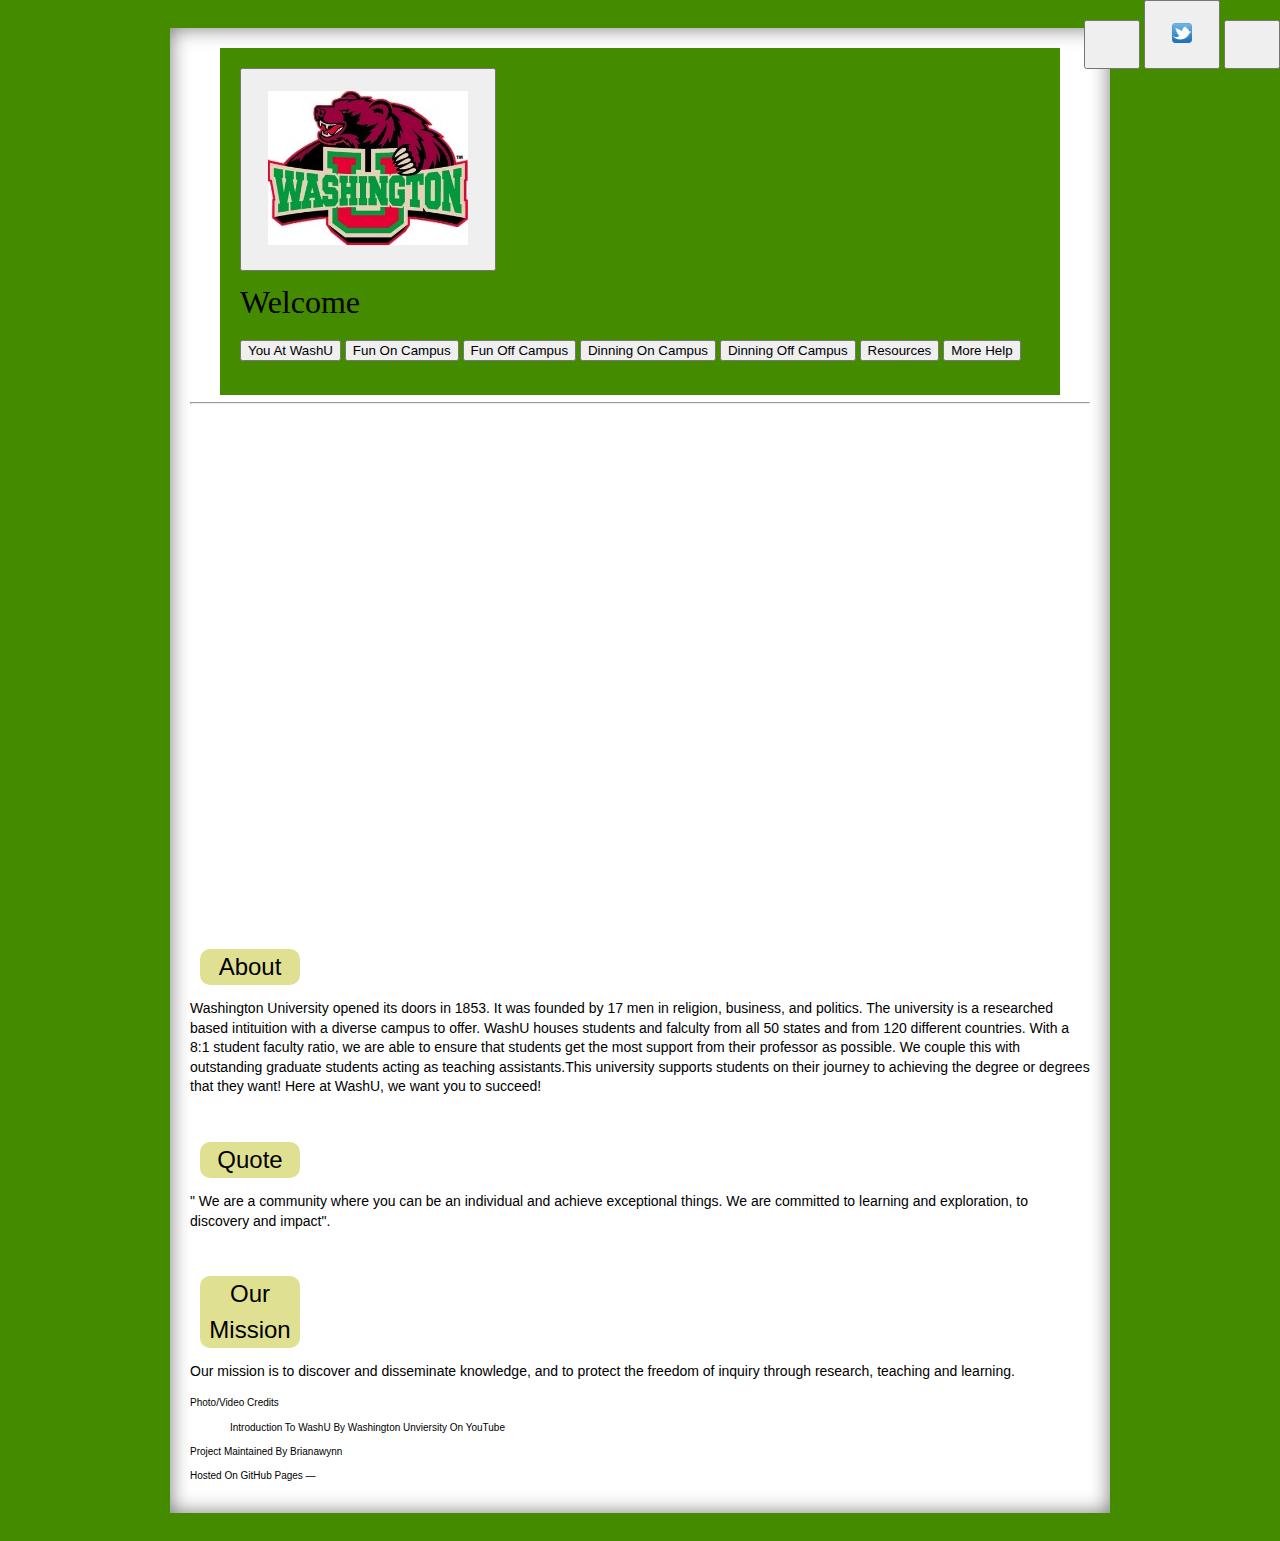
==== index.html @ 3a666458 "Update index.html" ====
<!doctype html>
<html>
  <head>
    <meta charset="utf-8">
    <meta http-equiv="X-UA-Compatible" content="chrome=1">
    <title>Washington-university by Brianawynn</title>
    <link rel="stylesheet" href="stylesheets/text.css">
    <link rel="stylesheet" href="stylesheets/layout.css">
    <script src="javascripts/scale.fix.js"></script>
    <meta name="viewport" content="width=device-width, initial-scale=1, user-scalable=no">

    <!--[if lt IE 9]>
    <script src="//html5shiv.googlecode.com/svn/trunk/html5.js"></script>
    <![endif]-->
  </head>
  <body>
      <div class="social">
            <button type ="button"><a href="https://www.facebook.com/wustl/" target="_blank"><img scr="images/scaled/facebook.png"></a></button>
            <button type ="button"><a href="https://twitter.com/WUSTL?ref_src=twsrc%5Egoogle%7Ctwcamp%5Eserp%7Ctwgr%5Eauthor" target="_blank"><img
            src="images/scaled/twitter.png"</a></button>
            <button type ="button"><a href="https://www.instagram.com/wustl_official/?hl=en" target ="_blank">
              <img scr="images/scaled/instagram.png">
            </a></button>
        </div>
    <div class="wrapper">
      <header class="without-description">
      
        <h1  id><button type="button"><a href=" index.html"> <img src =" images/Washington_University_in_St._Louis_Bear_logo.jpg"</a></button><div id="Header">Welcome</div></h1>
      <p><button type = "button"><a href = "WashU.html"> You at WashU</a> </button>
          <button type = "button"><a href ="FunCampus.html">Fun On Campus</a></button>
          <button type = "button"><a href ="FunOff.html">Fun Off Campus</a></button>
          <button type = "button"><a href ="DinningCampus.html">Dinning On Campus</a></button>
          <button type = "button"><a href ="DinningOff.html">Dinning Off Campus</a></button>
          <button type = "button"><a href ="Resources.html">Resources</a></button>
          <button type = "button"><a href ="More.html">More Help</a></button></p>
      </header>
      <hr>
      <br /> 
      
      <div id="video">
        <iframe width="853" height="480" src="https://www.youtube.com/embed/wHyOxUrcVnc?rel=0" frameborder="0" allowfullscreen autoplay="1"></iframe>
      </div>

      
      <section>
        <br />
      <h3>About</h3>
           <p class="main">Washington University opened its doors in 1853. It was founded by 17 men in religion, business,  and politics. 
      The university is a researched based intituition with a diverse campus to offer. WashU houses students
      and falculty from all 50 states and from 120 different countries. With a 8:1 student faculty ratio, we are able to 
      ensure that students get the most support from their professor as possible. We couple this with outstanding graduate students
      acting as teaching assistants.This university supports students on their journey to 
      achieving the degree or degrees that they want! Here at WashU, we want you to succeed!</p>
      
      <br />
      
      <h3>Quote</h3>
      <p class="main">
       " We are a community where you can be an individual and achieve exceptional things. We are committed to learning and exploration, to discovery and impact".</p>
     
      <br />
      
      <h3 id="extralong">Our Mission</h3>
      <p class="main">Our mission is to discover and disseminate knowledge, and to protect the freedom of inquiry through research, teaching and learning.
    </section>
    <footer>
       <p class="photo"> Photo/Video Credits 
    <ul>
      <li>Introduction to WashU by Washington Unviersity on YouTube</li>
    </ul>
    </p>
      <p>Project maintained by <a href="https://github.com/Brianawynn">Brianawynn</a></p>
      <p>Hosted on GitHub Pages &mdash; 
      
    </footer>
    <!--[if !IE]><script>fixScale(document);</script><![endif]-->
   
  </body>
</html>
---- stylesheets/text.css ----
body{
  font-size:16px;
  padding:20px;
}

.Header{
  font-weight: bold;
  font-size: 60px;
  margin: 0px;
  text-align:  Center;
}

h1, h2, h3,a{
  font-weight: normal;
  color: black;
  margin: 0px;
  text-transform:capitalize;
  
}
h1{
  font-family: Georgia, "Times New Roman", serif;
  font-size: 32px;
}

h3{
  font-family: "Gill Sans",  Arial, sans-serif;
  font-size: 24px;
  text-shadow: 5px, 5px, 0, red;
}

p{
  font-family: Arial, Verdana, sans-serif;
  color: black;
  line-height: 1.4em;
}

p. Intro:first-line{
  text-transform: uppercase;
  font-weight: bold;
}
a{
  text-decoration: none;
}

ul{
  font-size:16px;
  line-height: 1.5em;
  list-style-type: none;
}

.title{
  text-align: center;
  font-size: 18px;
  text-transform: uppercase;
  color:#ff0000;
  font-weight: bold;

}

.quote{
  text-align: right;
  font-family: "Edwardian Script ITC",Verdana, sans-serif;
  font-size: 20px;
  
}

th{
  text-transform: uppercase;
  letter-spacing: .1em;
  font-size: 20px;
  text-align: center;
}



 footer{
   text-transform: capitalize;
   font-size: 10px;
   text-align: left;
 }
 
 footer>ul{
   font-size: 10px;
 }
---- stylesheets/layout.css ----
head{

  background-color:#458B00;
  font: 40px/1.5 Lato, "Helvtica Neue", Helvetica, Arial, sans-serif;
  padding: 20px;
  color: black;
  margin:auto;
}


body{
  background-color: #458B00;
  color: black;
  padding: 20px; 
  font: 14px/1.5 Lato, "Helvetica Neue", Helvetica, Arial, sans-serif;
  
}
 
.wrapper {
  width: 900px;
  height: auto;
  background: white;
  padding: 20px;
  margin:auto;
     border-width:20px;
     -moz-box-shadow: 0 0 20px #777;
     -webkit-box-shadow: inset 0 0 20px  #777;
     box-shadow: inset 0 0 20px #777;
  
}
     p{
     border-width:5px;
     border-color:red
       padding:5px;
   }

header{
  background: #458B00;
  width: 800px;
  padding: 20px;
  margin: auto;
  }
  
h3{
  background-color:  #e0e093;
   width: 100px;
  border-radius: 15px;
  -moz-border-radius: 10px;
  -webkit-border-radius: 10px;
  text-align: center;
  margin: 10px;
}

.long{
  background-color:  #e0e093;
  border-color: #FF0000;
  border-width:5px;
  width: 200px;
  border-radius: 15px;
  -moz-border-radius: 10px;
  -webkit-border-radius: 10px;
  text-align: center;
}
.extralong{
    background-color:  #e0e093;
  border-color: #FF0000;
  border-width:5px;
  width: 400px;
  border-radius: 15px;
  -moz-border-radius: 10px;
  -webkit-border-radius: 10px;
  text-align: center;
  
}

hr{
  color: #ff0000;
}

.quote{
  background-color: #e0e093;
  border-radius:15px;
  -moz-border-radius: 10px;
  -webkit-border-radius: 10px;
  padding: 20px;
  width: 800px;
  height: 100px ;
  margin: auto;
}

img{
  padding: 10px;
  margin: 10px;
}

.social{
  padding: 0;
  position:fixed;
  top:0px;
  right: 0px;
}

table{
  width: 800px;
  margin: auto;
  border-style: dotted;
  border-color: #ff0000;
  padding: 10px;
  
}
  
th, td{
  padding: 12px, 10px, 10px, 10px;
}

th{
  border-bottom: 2px solid #ff0000
  border-top: 2px dotted #e0e093;
  
}

tr.even{
  background-color: #e0e093;
}
#video{
  margin: auto;
}
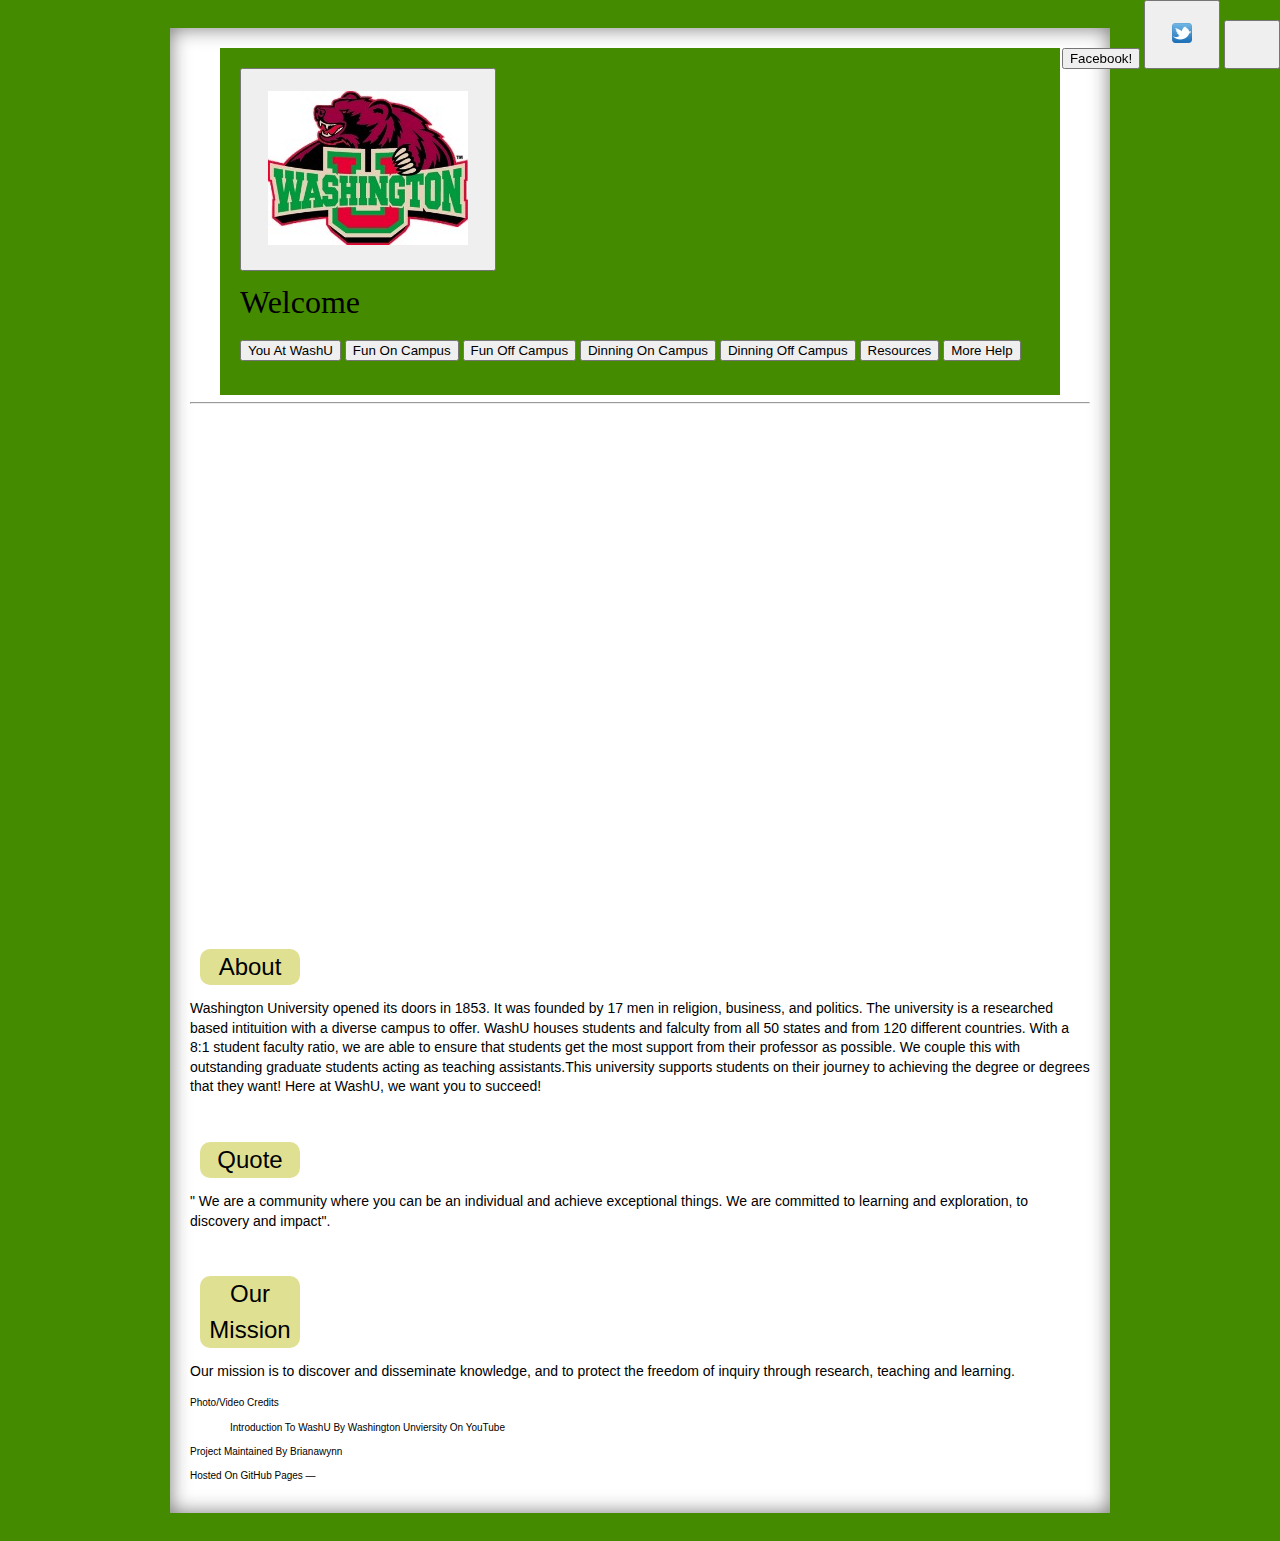
==== commit d7edb226: "Update index.html" ====
--- a/index.html
+++ b/index.html
@@ -15,7 +15,7 @@
   </head>
   <body>
       <div class="social">
-            <button type ="button"><a href="https://www.facebook.com/wustl/" target="_blank"><img scr="images/scaled/facebook.png"></a></button>
+            <button type ="button"><a href="https://www.facebook.com/wustl/" target="_blank">Facebook!</a></button>
             <button type ="button"><a href="https://twitter.com/WUSTL?ref_src=twsrc%5Egoogle%7Ctwcamp%5Eserp%7Ctwgr%5Eauthor" target="_blank"><img
             src="images/scaled/twitter.png"</a></button>
             <button type ="button"><a href="https://www.instagram.com/wustl_official/?hl=en" target ="_blank">
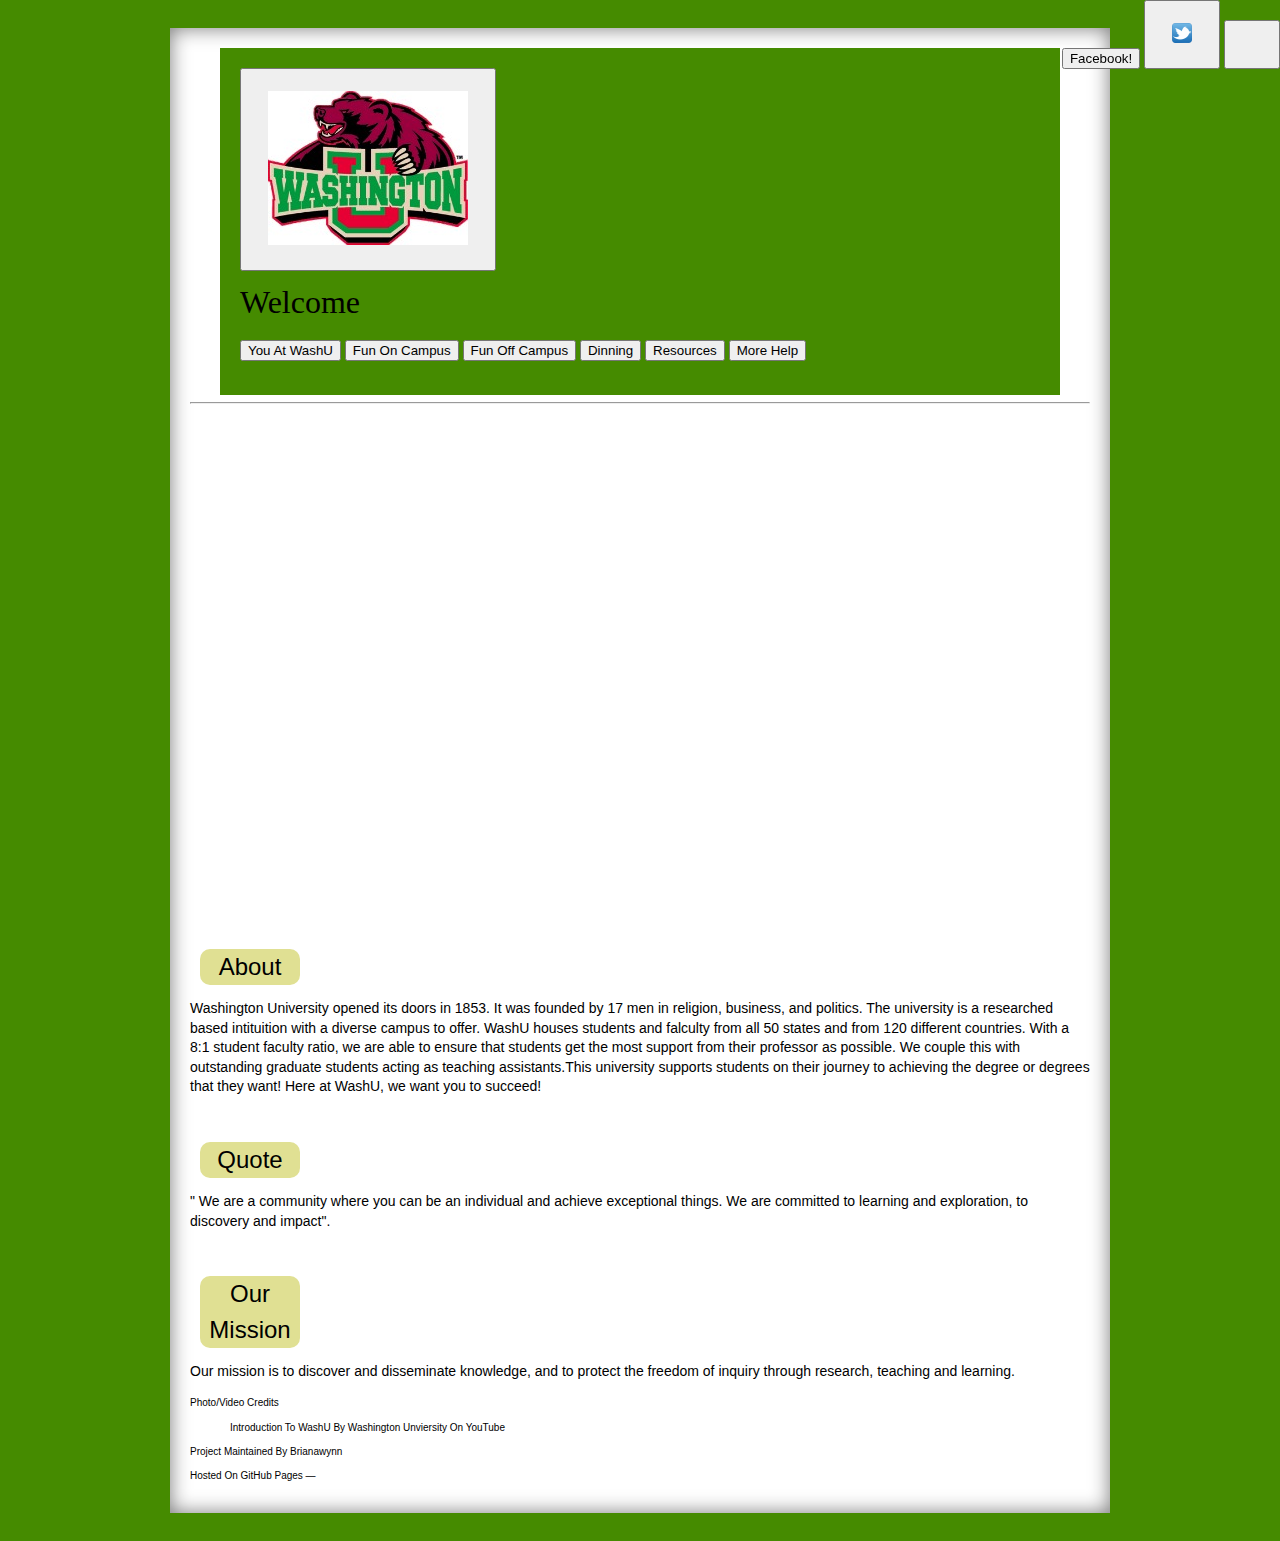
==== commit 162b9c50: "Update index.html" ====
--- a/index.html
+++ b/index.html
@@ -29,8 +29,8 @@
       <p><button type = "button"><a href = "WashU.html"> You at WashU</a> </button>
           <button type = "button"><a href ="FunCampus.html">Fun On Campus</a></button>
           <button type = "button"><a href ="FunOff.html">Fun Off Campus</a></button>
-          <button type = "button"><a href ="DinningCampus.html">Dinning On Campus</a></button>
-          <button type = "button"><a href ="DinningOff.html">Dinning Off Campus</a></button>
+          <button type = "button"><a href ="DinningCampus.html">Dinning</a></button>
+         
           <button type = "button"><a href ="Resources.html">Resources</a></button>
           <button type = "button"><a href ="More.html">More Help</a></button></p>
       </header>
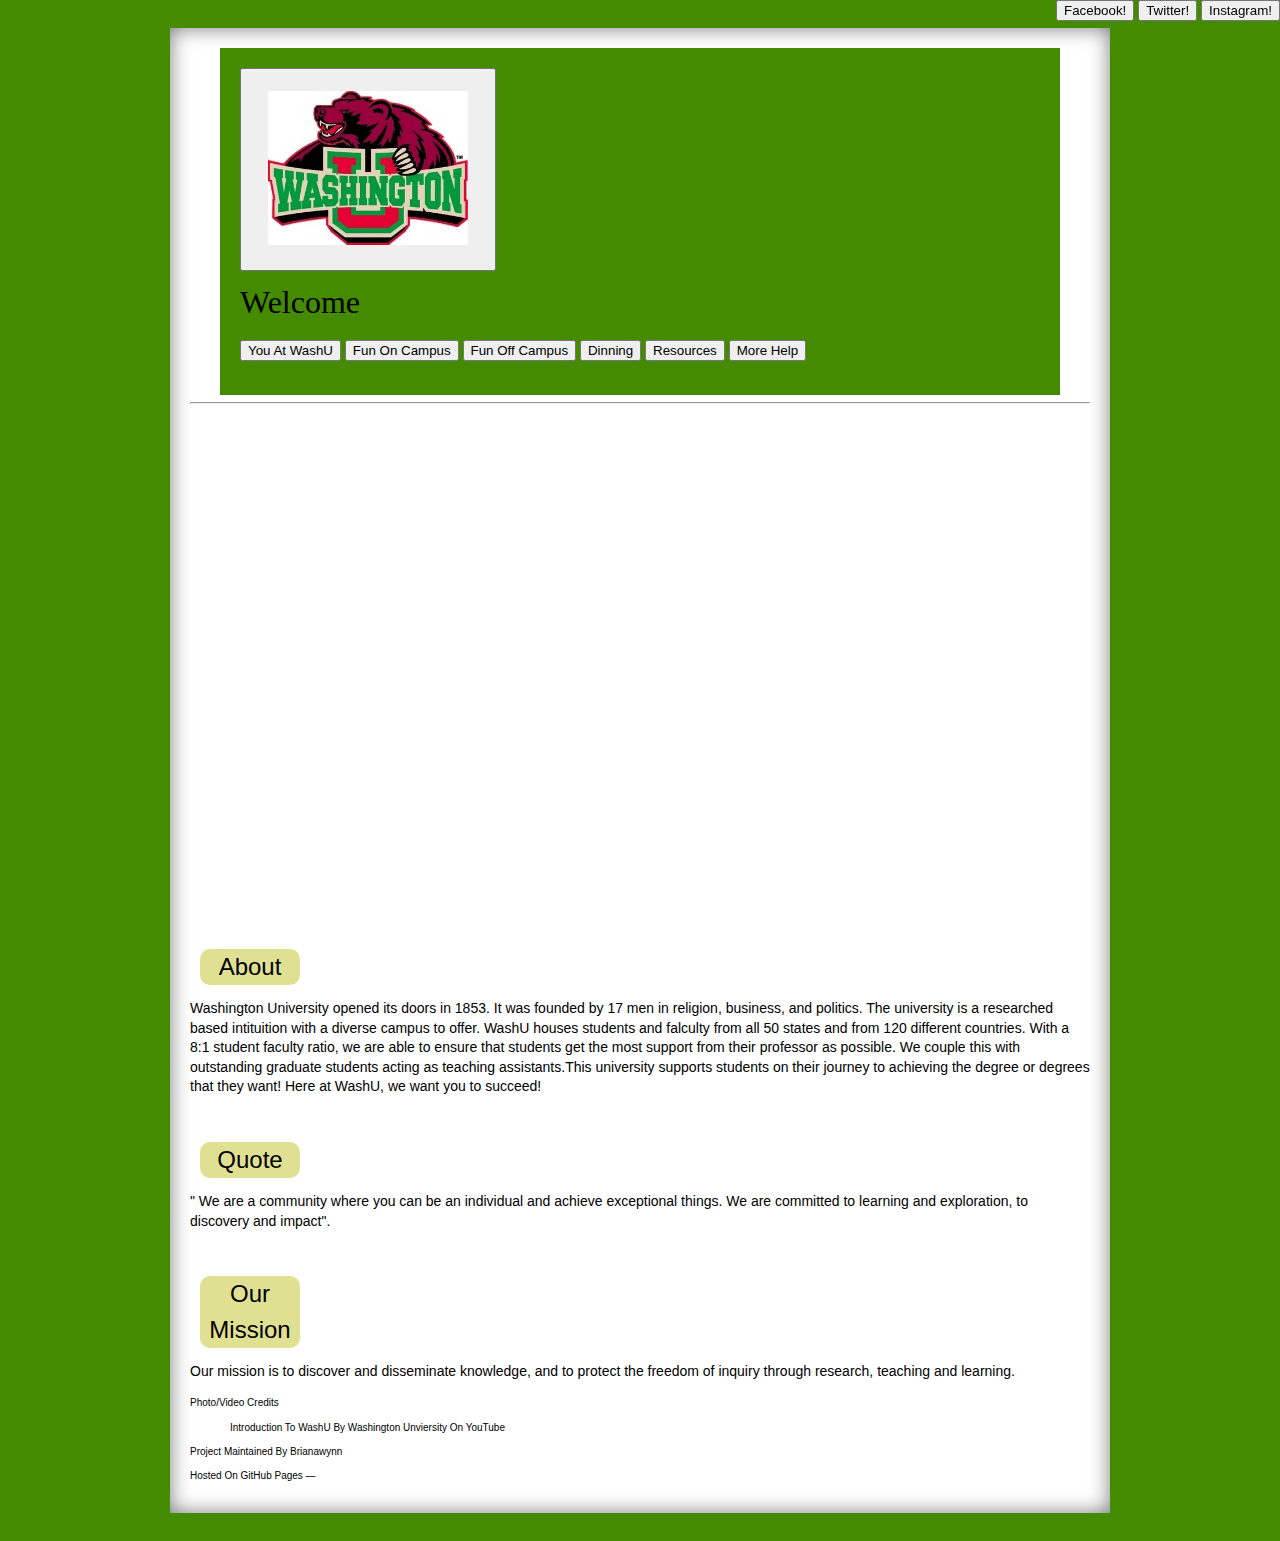
==== commit 8005da79: "Update index.html" ====
--- a/index.html
+++ b/index.html
@@ -14,12 +14,11 @@
     <![endif]-->
   </head>
   <body>
-      <div class="social">
+       <div class="social">
             <button type ="button"><a href="https://www.facebook.com/wustl/" target="_blank">Facebook!</a></button>
-            <button type ="button"><a href="https://twitter.com/WUSTL?ref_src=twsrc%5Egoogle%7Ctwcamp%5Eserp%7Ctwgr%5Eauthor" target="_blank"><img
-            src="images/scaled/twitter.png"</a></button>
+            <button type ="button"><a href="https://twitter.com/WUSTL?ref_src=twsrc%5Egoogle%7Ctwcamp%5Eserp%7Ctwgr%5Eauthor" target="_blank">Twitter!</a></button>
             <button type ="button"><a href="https://www.instagram.com/wustl_official/?hl=en" target ="_blank">
-              <img scr="images/scaled/instagram.png">
+            Instagram!
             </a></button>
         </div>
     <div class="wrapper">
--- a/stylesheets/layout.css
+++ b/stylesheets/layout.css
@@ -97,6 +97,7 @@
 
 .social{
   padding: 0;
+  margin:0;
   position:fixed;
   top:0px;
   right: 0px;
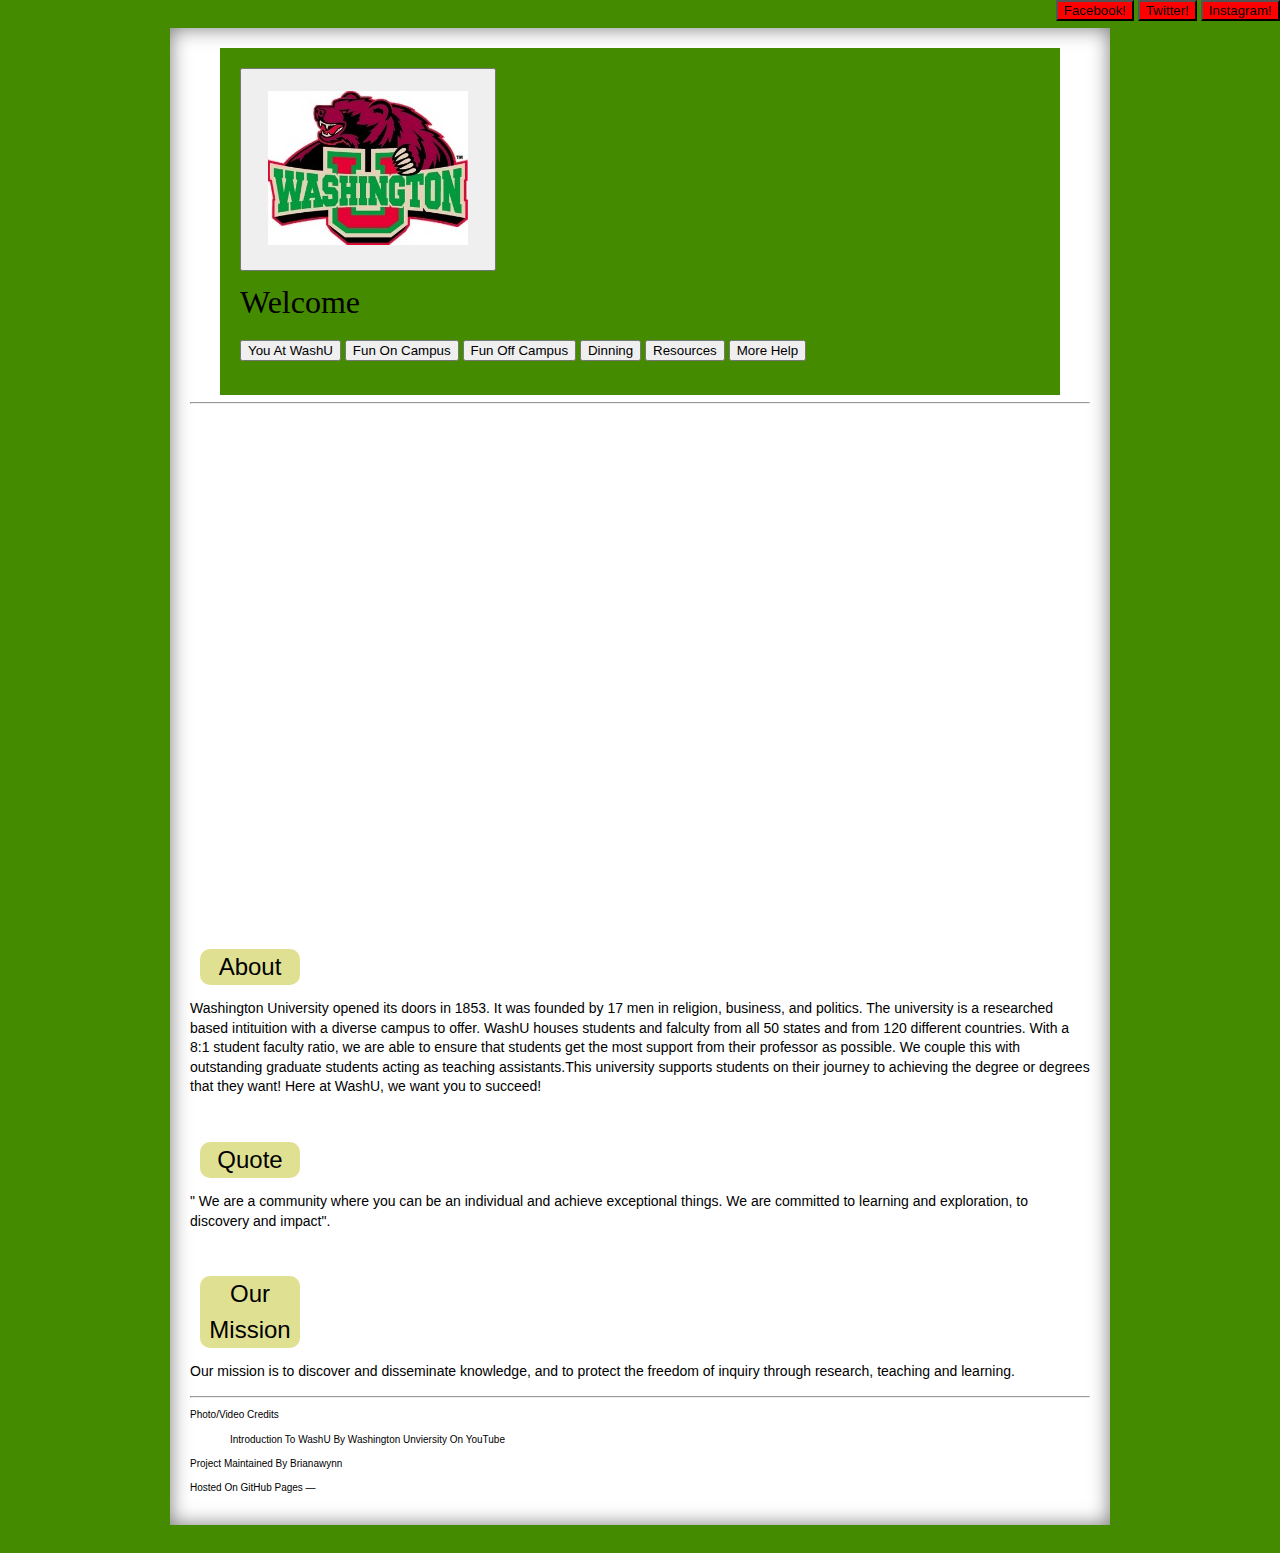
==== commit fae8c504: "Update index.html" ====
--- a/index.html
+++ b/index.html
@@ -14,15 +14,16 @@
     <![endif]-->
   </head>
   <body>
-       <div class="social">
+     
+    <div class="wrapper">
+      <header class="without-description">
+          <div class="social">
             <button type ="button"><a href="https://www.facebook.com/wustl/" target="_blank">Facebook!</a></button>
             <button type ="button"><a href="https://twitter.com/WUSTL?ref_src=twsrc%5Egoogle%7Ctwcamp%5Eserp%7Ctwgr%5Eauthor" target="_blank">Twitter!</a></button>
             <button type ="button"><a href="https://www.instagram.com/wustl_official/?hl=en" target ="_blank">
             Instagram!
             </a></button>
         </div>
-    <div class="wrapper">
-      <header class="without-description">
       
         <h1  id><button type="button"><a href=" index.html"> <img src =" images/Washington_University_in_St._Louis_Bear_logo.jpg"</a></button><div id="Header">Welcome</div></h1>
       <p><button type = "button"><a href = "WashU.html"> You at WashU</a> </button>
@@ -62,6 +63,7 @@
       <h3 id="extralong">Our Mission</h3>
       <p class="main">Our mission is to discover and disseminate knowledge, and to protect the freedom of inquiry through research, teaching and learning.
     </section>
+    <hr>
     <footer>
        <p class="photo"> Photo/Video Credits 
     <ul>
--- a/stylesheets/layout.css
+++ b/stylesheets/layout.css
@@ -102,6 +102,9 @@
   top:0px;
   right: 0px;
 }
+.social>button{
+  background-color:#ff0000;
+}
 
 table{
   width: 800px;
